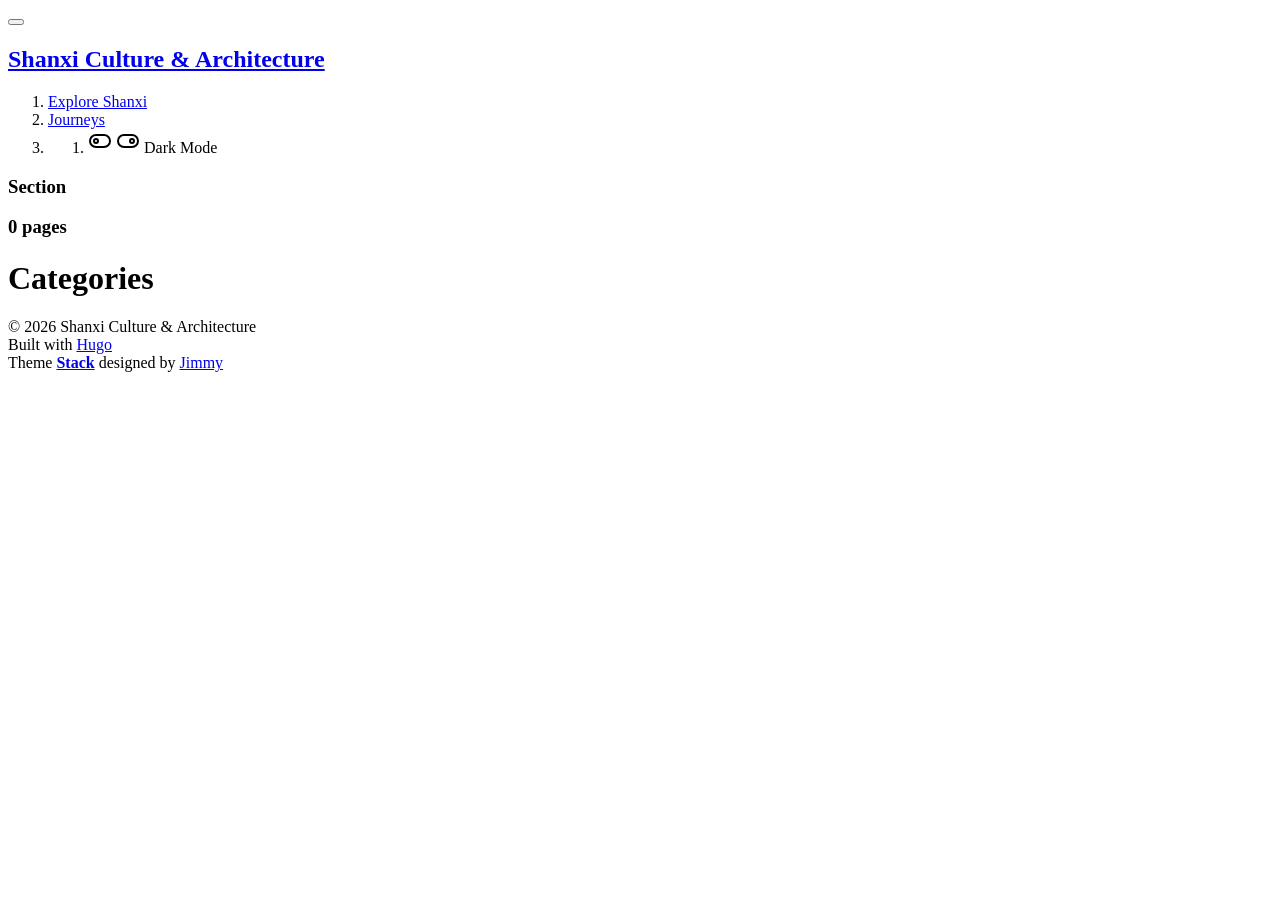
==== public/categories/index.html @ 32218f54 "Nuclear Reset: force upload all physical files" ====
<!DOCTYPE html>
<html lang="en-us" dir="ltr">
    <head><script src="/livereload.js?mindelay=10&amp;v=2&amp;port=1313&amp;path=livereload" data-no-instant defer></script><meta charset='utf-8'>
<meta name='viewport' content='width=device-width, initial-scale=1'><meta name='description' content="">
<title>Categories</title>


<link rel="canonical" href="http://localhost:1313/categories/">
<link rel="preconnect" href="https://fonts.googleapis.com">
<link rel="preconnect" href="https://fonts.gstatic.com" crossorigin>
<link rel="preload" as="style" href="https://fonts.googleapis.com/css2?family=Lato:wght@300;400;700&display=swap">
<link rel="stylesheet" href="https://fonts.googleapis.com/css2?family=Lato:wght@300;400;700&display=swap">


<link rel="stylesheet" href="/scss/style.min.e62e09c60ba428a627e03568fa3df938f6a8224f815b5846f00816c17d4a0be4.css"><meta property='og:title' content="Categories">
<meta property='og:description' content="">
<meta property='og:url' content='http://localhost:1313/categories/'>
<meta property='og:site_name' content='Shanxi Culture &amp; Architecture'>
<meta property='og:type' content='website'>
<meta name="twitter:title" content="Categories">
<meta name="twitter:description" content=""><link rel="alternate" type="application/rss&#43;xml" href="http://localhost:1313/categories/index.xml">
    </head>
    <body class="">
    <script>
        (function() {
            const colorSchemeKey = 'StackColorScheme';
            if(!localStorage.getItem(colorSchemeKey)){
                localStorage.setItem(colorSchemeKey, "auto");
            }
        })();
    </script><script>
    (function() {
        const colorSchemeKey = 'StackColorScheme';
        const colorSchemeItem = localStorage.getItem(colorSchemeKey);
        const supportDarkMode = window.matchMedia('(prefers-color-scheme: dark)').matches === true;

        if (colorSchemeItem == 'dark' || colorSchemeItem === 'auto' && supportDarkMode) {
            

            document.documentElement.dataset.scheme = 'dark';
        } else {
            document.documentElement.dataset.scheme = 'light';
        }
    })();
</script>
<div class="container main-container flex on-phone--column compact"><aside class="sidebar left-sidebar sticky ">
    <button class="hamburger hamburger--spin" type="button" id="toggle-menu" aria-label="Toggle Menu">
        <span class="hamburger-box">
            <span class="hamburger-inner"></span>
        </span>
    </button>

    <header>
        
        
        <div class="site-meta">
            <h1 class="site-name"><a href="/">Shanxi Culture &amp; Architecture</a></h1>
            <h2 class="site-description"></h2>
        </div>
    </header><ol class="menu" id="main-menu">
        
        
        
        <li >
            <a href='/explore/' >
                
                <span>Explore Shanxi</span>
            </a>
        </li>
        
        
        <li >
            <a href='/journeys/' >
                
                <span>Journeys</span>
            </a>
        </li>
        
        <li class="menu-bottom-section">
            <ol class="menu">

                
                    <li id="dark-mode-toggle">
                        <svg xmlns="http://www.w3.org/2000/svg" class="icon icon-tabler icon-tabler-toggle-left" width="24" height="24" viewBox="0 0 24 24" stroke-width="2" stroke="currentColor" fill="none" stroke-linecap="round" stroke-linejoin="round">
  <path stroke="none" d="M0 0h24v24H0z"/>
  <circle cx="8" cy="12" r="2" />
  <rect x="2" y="6" width="20" height="12" rx="6" />
</svg>



                        <svg xmlns="http://www.w3.org/2000/svg" class="icon icon-tabler icon-tabler-toggle-right" width="24" height="24" viewBox="0 0 24 24" stroke-width="2" stroke="currentColor" fill="none" stroke-linecap="round" stroke-linejoin="round">
  <path stroke="none" d="M0 0h24v24H0z"/>
  <circle cx="16" cy="12" r="2" />
  <rect x="2" y="6" width="20" height="12" rx="6" />
</svg>



                        <span>Dark Mode</span>
                    </li>
                
            </ol>
        </li>
    </ol>
</aside>

    

            <main class="main full-width">
    <header>
        <h3 class="section-title">
            
                Section
            
        </h3>

        <div class="section-card">
            <div class="section-details">
                <h3 class="section-count">0 pages</h3>
                <h1 class="section-term">Categories</h1>
                
            </div>
        </div>
    </header>
    
    
        <section class="article-list--compact">
            
        </section>
    <footer class="site-footer">
    <section class="copyright">
        &copy; 
        
        2026 Shanxi Culture &amp; Architecture
    </section>
    
    <section class="powerby">
        Built with <a href="https://gohugo.io/" target="_blank" rel="noopener">Hugo</a> <br />
        Theme <b><a href="https://github.com/CaiJimmy/hugo-theme-stack" target="_blank" rel="noopener" data-version="4.0.2">Stack</a></b> designed by <a href="https://jimmycai.com" target="_blank" rel="noopener">Jimmy</a>
    </section>
</footer>


            </main>
        </div>
        
<script type="text/javascript" src="/ts/main.da0fe7203aacf3c39476d0edb30e6624321ba8cffe3d234212d321926e3c6d0f.js" defer></script>


    </body>
</html>
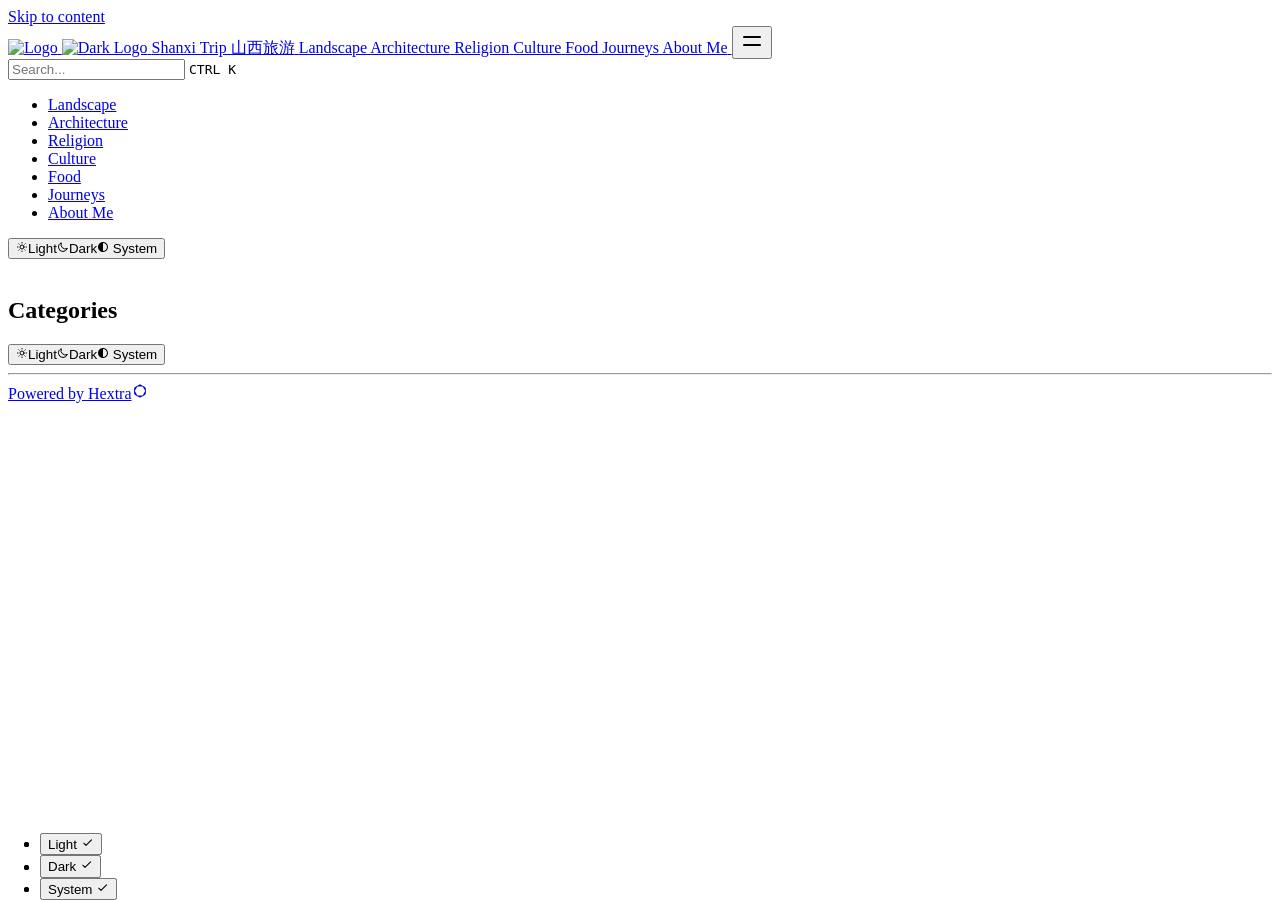
==== commit 43fcc66e: "Optimize hero title typography and UI hierarchy" ====
--- a/public/categories/index.html
+++ b/public/categories/index.html
@@ -1,152 +1,354 @@
 <!DOCTYPE html>
-<html lang="en-us" dir="ltr">
-    <head><script src="/livereload.js?mindelay=10&amp;v=2&amp;port=1313&amp;path=livereload" data-no-instant defer></script><meta charset='utf-8'>
-<meta name='viewport' content='width=device-width, initial-scale=1'><meta name='description' content="">
-<title>Categories</title>
-
-
-<link rel="canonical" href="http://localhost:1313/categories/">
-<link rel="preconnect" href="https://fonts.googleapis.com">
-<link rel="preconnect" href="https://fonts.gstatic.com" crossorigin>
-<link rel="preload" as="style" href="https://fonts.googleapis.com/css2?family=Lato:wght@300;400;700&display=swap">
-<link rel="stylesheet" href="https://fonts.googleapis.com/css2?family=Lato:wght@300;400;700&display=swap">
-
-
-<link rel="stylesheet" href="/scss/style.min.e62e09c60ba428a627e03568fa3df938f6a8224f815b5846f00816c17d4a0be4.css"><meta property='og:title' content="Categories">
-<meta property='og:description' content="">
-<meta property='og:url' content='http://localhost:1313/categories/'>
-<meta property='og:site_name' content='Shanxi Culture &amp; Architecture'>
-<meta property='og:type' content='website'>
-<meta name="twitter:title" content="Categories">
-<meta name="twitter:description" content=""><link rel="alternate" type="application/rss&#43;xml" href="http://localhost:1313/categories/index.xml">
-    </head>
-    <body class="">
-    <script>
-        (function() {
-            const colorSchemeKey = 'StackColorScheme';
-            if(!localStorage.getItem(colorSchemeKey)){
-                localStorage.setItem(colorSchemeKey, "auto");
-            }
-        })();
-    </script><script>
-    (function() {
-        const colorSchemeKey = 'StackColorScheme';
-        const colorSchemeItem = localStorage.getItem(colorSchemeKey);
-        const supportDarkMode = window.matchMedia('(prefers-color-scheme: dark)').matches === true;
-
-        if (colorSchemeItem == 'dark' || colorSchemeItem === 'auto' && supportDarkMode) {
-            
-
-            document.documentElement.dataset.scheme = 'dark';
-        } else {
-            document.documentElement.dataset.scheme = 'light';
-        }
-    })();
-</script>
-<div class="container main-container flex on-phone--column compact"><aside class="sidebar left-sidebar sticky ">
-    <button class="hamburger hamburger--spin" type="button" id="toggle-menu" aria-label="Toggle Menu">
-        <span class="hamburger-box">
-            <span class="hamburger-inner"></span>
-        </span>
-    </button>
-
-    <header>
-        
-        
-        <div class="site-meta">
-            <h1 class="site-name"><a href="/">Shanxi Culture &amp; Architecture</a></h1>
-            <h2 class="site-description"></h2>
+<html lang="en" dir="ltr"><head><script src="/livereload.js?mindelay=10&amp;v=2&amp;port=1313&amp;path=livereload" data-no-instant defer></script>
+  <meta charset="utf-8" />
+  <meta name="viewport" content="width=device-width, initial-scale=1.0" /><meta name="robots" content="noindex, nofollow" />
+  <link rel="icon shortcut" href="/favicon.ico" sizes="32x32" />
+<link rel="icon" href="/favicon.svg" type="image/svg+xml" id="favicon-svg" />
+<link rel="icon" href="/favicon-16x16.png" type="image/png" sizes="16x16" />
+<link rel="icon" href="/favicon-32x32.png" type="image/png" sizes="32x32" />
+<link rel="apple-touch-icon" href="/apple-touch-icon.png" sizes="180x180" />
+<link fetchpriority="low" href="/site.webmanifest" rel="manifest" />
+<title>Categories – Shanxi Trip 山西旅游</title>
+  <meta name="description" content="" /><link rel="canonical" href="http://localhost:1313/categories/" itemprop="url" />
+
+<meta property="og:title" content="Categories">
+<meta
+  property="og:description"
+  content="
+    
+      
+    
+  ">
+<meta
+  property="og:type"
+  content="
+    website
+  ">
+<meta property="og:url" content="http://localhost:1313/categories/">
+
+
+  <meta itemprop="name" content="Categories">
+  <meta name="twitter:card" content="summary">
+  <meta name="twitter:title" content="Categories">
+<link href="/css/compiled/main.css" rel="stylesheet" />
+    <link href="/css/variables.css" rel="stylesheet" />
+    <link href="/css/custom.css" rel="stylesheet" />
+
+  
+<script src="/js/main-head.js" integrity=""></script>
+
+  
+  
+  </head>
+<body>
+    <a href="#content" class="hx:sr-only hx:focus-visible:not-sr-only hx:focus-visible:fixed hx:focus-visible:z-50 hx:focus-visible:top-2 hx:focus-visible:left-2 hx:focus-visible:bg-primary-500 hx:focus-visible:text-white hx:focus-visible:px-4 hx:focus-visible:py-2 hx:focus-visible:rounded-md hx:focus-visible:text-sm hx:focus-visible:font-medium">Skip to content</a><div class="hextra-nav-container hx:sticky hx:top-0 hx:z-20 hx:w-full hx:bg-transparent hx:print:hidden">
+  <div
+    class="hextra-nav-container-blur hx:pointer-events-none hx:absolute hx:z-[-1] hx:h-full hx:w-full hx:bg-white hx:dark:bg-dark hx:shadow-[0_2px_4px_rgba(0,0,0,.02),0_1px_0_rgba(0,0,0,.06)] hx:contrast-more:shadow-[0_0_0_1px_#000] hx:dark:shadow-[0_-1px_0_rgba(255,255,255,.1)_inset] hx:contrast-more:dark:shadow-[0_0_0_1px_#fff]"
+  ></div>
+
+  <nav class="hextra-max-navbar-width hx:mx-auto hx:flex hx:items-center hx:justify-end hx:gap-2 hx:h-16 hx:px-6">
+    <a class="hx:flex hx:items-center hx:hover:opacity-75 hx:ltr:mr-auto hx:rtl:ml-auto" href="/">
+    <img class="hx:mr-2 hx:block hx:dark:hidden" src="/images/logo.svg" alt="Logo" height="20" width="20" />
+    <img class="hx:mr-2 hx:hidden hx:dark:block" src="/images/logo.svg" alt="Dark Logo" height="20" width="20" />
+    <span class="hx:mr-2 hx:font-extrabold hx:inline hx:select-none">Shanxi Trip 山西旅游</span>
+</a>
+<a
+  title=""
+  href="/landscape"
+  
+  class="hx:text-sm hx:contrast-more:text-gray-700 hx:contrast-more:dark:text-gray-100 hx:relative hx:-ml-2 hx:hidden hx:whitespace-nowrap hx:p-2 hx:md:inline-flex hx:items-center hx:gap-1 hx:text-gray-600 hx:hover:text-gray-800 hx:dark:text-gray-400 hx:dark:hover:text-gray-200"
+><span class="hx:text-center">Landscape</span>
+</a><a
+  title=""
+  href="/architecture"
+  
+  class="hx:text-sm hx:contrast-more:text-gray-700 hx:contrast-more:dark:text-gray-100 hx:relative hx:-ml-2 hx:hidden hx:whitespace-nowrap hx:p-2 hx:md:inline-flex hx:items-center hx:gap-1 hx:text-gray-600 hx:hover:text-gray-800 hx:dark:text-gray-400 hx:dark:hover:text-gray-200"
+><span class="hx:text-center">Architecture</span>
+</a><a
+  title=""
+  href="/religion"
+  
+  class="hx:text-sm hx:contrast-more:text-gray-700 hx:contrast-more:dark:text-gray-100 hx:relative hx:-ml-2 hx:hidden hx:whitespace-nowrap hx:p-2 hx:md:inline-flex hx:items-center hx:gap-1 hx:text-gray-600 hx:hover:text-gray-800 hx:dark:text-gray-400 hx:dark:hover:text-gray-200"
+><span class="hx:text-center">Religion</span>
+</a><a
+  title=""
+  href="/culture"
+  
+  class="hx:text-sm hx:contrast-more:text-gray-700 hx:contrast-more:dark:text-gray-100 hx:relative hx:-ml-2 hx:hidden hx:whitespace-nowrap hx:p-2 hx:md:inline-flex hx:items-center hx:gap-1 hx:text-gray-600 hx:hover:text-gray-800 hx:dark:text-gray-400 hx:dark:hover:text-gray-200"
+><span class="hx:text-center">Culture</span>
+</a><a
+  title=""
+  href="/food"
+  
+  class="hx:text-sm hx:contrast-more:text-gray-700 hx:contrast-more:dark:text-gray-100 hx:relative hx:-ml-2 hx:hidden hx:whitespace-nowrap hx:p-2 hx:md:inline-flex hx:items-center hx:gap-1 hx:text-gray-600 hx:hover:text-gray-800 hx:dark:text-gray-400 hx:dark:hover:text-gray-200"
+><span class="hx:text-center">Food</span>
+</a><a
+  title=""
+  href="/journeys"
+  
+  class="hx:text-sm hx:contrast-more:text-gray-700 hx:contrast-more:dark:text-gray-100 hx:relative hx:-ml-2 hx:hidden hx:whitespace-nowrap hx:p-2 hx:md:inline-flex hx:items-center hx:gap-1 hx:text-gray-600 hx:hover:text-gray-800 hx:dark:text-gray-400 hx:dark:hover:text-gray-200"
+><span class="hx:text-center">Journeys</span>
+</a><a
+  title=""
+  href="/about"
+  
+  class="hx:text-sm hx:contrast-more:text-gray-700 hx:contrast-more:dark:text-gray-100 hx:relative hx:-ml-2 hx:hidden hx:whitespace-nowrap hx:p-2 hx:md:inline-flex hx:items-center hx:gap-1 hx:text-gray-600 hx:hover:text-gray-800 hx:dark:text-gray-400 hx:dark:hover:text-gray-200"
+><span class="hx:text-center">About Me</span>
+</a><button type="button" aria-label="Menu" aria-expanded="false" class="hextra-hamburger-menu hx:cursor-pointer hx:-mr-2 hx:rounded-sm hx:p-2 hx:active:bg-gray-400/20 hx:md:hidden hx:hextra-focus-visible-inset"><svg height=24 fill="none" viewBox="0 0 24 24" stroke="currentColor"><g><path stroke-linecap="round" stroke-linejoin="round" stroke-width="2" d="M4 8H20"></path></g><g><path stroke-linecap="round" stroke-linejoin="round" stroke-width="2" d="M4 16H20"></path></g></svg></button>
+  </nav>
+</div>
+
+  <div class='hx:mx-auto hx:flex hextra-max-page-width'>
+    <aside class="hextra-sidebar-container hx:flex hx:flex-col hx:print:hidden hx:md:top-16 hx:md:shrink-0 hx:md:w-64 hx:md:self-start hx:max-md:[transform:translate3d(0,-100%,0)] hx:md:hidden hx:xl:block">
+    <div class="hx:px-4 hx:pt-4 hx:md:hidden">
+      <div class="hextra-search-wrapper hx:relative hx:md:w-64">
+  <div class="hx:relative hx:flex hx:items-center hx:text-gray-900 hx:contrast-more:text-gray-800 hx:dark:text-gray-300 hx:contrast-more:dark:text-gray-300">
+    <input
+      placeholder="Search..."
+      aria-label="Search..."
+      class="hextra-search-input hx:hextra-focus-visible hx:block hx:w-full hx:appearance-none hx:rounded-lg hx:px-3 hx:py-2 hx:transition-colors hx:text-base hx:leading-tight hx:md:text-sm hx:bg-black/[.05] hx:dark:bg-gray-50/10 hx:focus-visible:bg-white hx:dark:focus-visible:bg-dark hx:placeholder:text-gray-500 hx:dark:placeholder:text-gray-400 hx:contrast-more:border hx:contrast-more:border-current"
+      type="search"
+      autocomplete="off"
+      value=""
+      spellcheck="false"
+    />
+    <kbd
+      class="hx:absolute hx:my-1.5 hx:select-none hx:ltr:right-1.5 hx:rtl:left-1.5 hx:h-5 hx:rounded-sm hx:bg-white hx:px-1.5 hx:font-mono hx:text-[10px] hx:font-medium hx:text-gray-500 hx:border hx:border-gray-200 hx:dark:border-gray-100/20 hx:dark:bg-dark/50 hx:contrast-more:border-current hx:contrast-more:text-current hx:contrast-more:dark:border-current hx:items-center hx:gap-1 hx:transition-opacity hx:pointer-events-none hx:hidden hx:sm:flex"
+    >
+      CTRL K
+    </kbd>
+  </div>
+
+  <div>
+    <ul
+      class="hextra-search-results hextra-scrollbar hx:hidden hx:border hx:border-gray-200 hx:bg-white hx:text-gray-100 hx:dark:border-neutral-800 hx:dark:bg-neutral-900 hx:absolute hx:top-full hx:z-20 hx:mt-2 hx:overflow-auto hx:overscroll-contain hx:rounded-xl hx:py-2.5 hx:shadow-xl hx:max-h-[min(calc(50vh-11rem-env(safe-area-inset-bottom)),400px)] hx:md:max-h-[min(calc(100vh-5rem-env(safe-area-inset-bottom)),400px)] hx:inset-x-0 hx:ltr:md:left-auto hx:rtl:md:right-auto hx:contrast-more:border hx:contrast-more:border-gray-900 hx:contrast-more:dark:border-gray-50 hx:w-screen hx:min-h-[100px] hx:max-w-[min(calc(100vw-2rem),calc(100%+20rem))]"
+      aria-label="Search results"
+      style="transition: max-height 0.2s ease 0s;"
+    ></ul>
+    <div class="hextra-search-status hx:sr-only" aria-live="polite" role="status"></div>
+  </div>
+</div>
+
+    </div><div class="hextra-scrollbar hx:overflow-y-auto hx:overflow-x-hidden hx:p-4 hx:grow hx:md:h-[calc(100vh-var(--navbar-height)-var(--menu-height))]">
+    <ul class="hx:flex hx:flex-col hx:gap-1 hx:md:hidden">
+      
+      <li><div class="hextra-sidebar-item hx:group hx:relative hx:flex hx:items-center" data-active="false">
+    <a
+      class="hx:flex hx:items-center hx:justify-between hx:gap-2 hx:grow hx:cursor-pointer hx:rounded-sm hx:px-2 hx:py-1.5 hx:text-sm hx:transition-colors [-webkit-tap-highlight-color:transparent] [-webkit-touch-callout:none] hx:hextra-focus-visible-inset hx:text-gray-500 hx:hover:bg-gray-100 hx:hover:text-gray-900 hx:contrast-more:border hx:contrast-more:border-transparent hx:contrast-more:text-gray-900 hx:contrast-more:hover:border-gray-900 hx:dark:text-neutral-400 hx:dark:hover:bg-primary-100/5 hx:dark:hover:text-gray-50 hx:contrast-more:dark:text-gray-50 hx:contrast-more:dark:hover:border-gray-50"
+      href="/landscape"
+      
+    >
+      <span class="hx:min-w-0 [word-break:break-word]">Landscape</span>
+    </a>
+  </div></li><li><div class="hextra-sidebar-item hx:group hx:relative hx:flex hx:items-center" data-active="false">
+    <a
+      class="hx:flex hx:items-center hx:justify-between hx:gap-2 hx:grow hx:cursor-pointer hx:rounded-sm hx:px-2 hx:py-1.5 hx:text-sm hx:transition-colors [-webkit-tap-highlight-color:transparent] [-webkit-touch-callout:none] hx:hextra-focus-visible-inset hx:text-gray-500 hx:hover:bg-gray-100 hx:hover:text-gray-900 hx:contrast-more:border hx:contrast-more:border-transparent hx:contrast-more:text-gray-900 hx:contrast-more:hover:border-gray-900 hx:dark:text-neutral-400 hx:dark:hover:bg-primary-100/5 hx:dark:hover:text-gray-50 hx:contrast-more:dark:text-gray-50 hx:contrast-more:dark:hover:border-gray-50"
+      href="/architecture"
+      
+    >
+      <span class="hx:min-w-0 [word-break:break-word]">Architecture</span>
+    </a>
+  </div></li><li><div class="hextra-sidebar-item hx:group hx:relative hx:flex hx:items-center" data-active="false">
+    <a
+      class="hx:flex hx:items-center hx:justify-between hx:gap-2 hx:grow hx:cursor-pointer hx:rounded-sm hx:px-2 hx:py-1.5 hx:text-sm hx:transition-colors [-webkit-tap-highlight-color:transparent] [-webkit-touch-callout:none] hx:hextra-focus-visible-inset hx:text-gray-500 hx:hover:bg-gray-100 hx:hover:text-gray-900 hx:contrast-more:border hx:contrast-more:border-transparent hx:contrast-more:text-gray-900 hx:contrast-more:hover:border-gray-900 hx:dark:text-neutral-400 hx:dark:hover:bg-primary-100/5 hx:dark:hover:text-gray-50 hx:contrast-more:dark:text-gray-50 hx:contrast-more:dark:hover:border-gray-50"
+      href="/religion"
+      
+    >
+      <span class="hx:min-w-0 [word-break:break-word]">Religion</span>
+    </a>
+  </div></li><li><div class="hextra-sidebar-item hx:group hx:relative hx:flex hx:items-center" data-active="false">
+    <a
+      class="hx:flex hx:items-center hx:justify-between hx:gap-2 hx:grow hx:cursor-pointer hx:rounded-sm hx:px-2 hx:py-1.5 hx:text-sm hx:transition-colors [-webkit-tap-highlight-color:transparent] [-webkit-touch-callout:none] hx:hextra-focus-visible-inset hx:text-gray-500 hx:hover:bg-gray-100 hx:hover:text-gray-900 hx:contrast-more:border hx:contrast-more:border-transparent hx:contrast-more:text-gray-900 hx:contrast-more:hover:border-gray-900 hx:dark:text-neutral-400 hx:dark:hover:bg-primary-100/5 hx:dark:hover:text-gray-50 hx:contrast-more:dark:text-gray-50 hx:contrast-more:dark:hover:border-gray-50"
+      href="/culture"
+      
+    >
+      <span class="hx:min-w-0 [word-break:break-word]">Culture</span>
+    </a>
+  </div></li><li><div class="hextra-sidebar-item hx:group hx:relative hx:flex hx:items-center" data-active="false">
+    <a
+      class="hx:flex hx:items-center hx:justify-between hx:gap-2 hx:grow hx:cursor-pointer hx:rounded-sm hx:px-2 hx:py-1.5 hx:text-sm hx:transition-colors [-webkit-tap-highlight-color:transparent] [-webkit-touch-callout:none] hx:hextra-focus-visible-inset hx:text-gray-500 hx:hover:bg-gray-100 hx:hover:text-gray-900 hx:contrast-more:border hx:contrast-more:border-transparent hx:contrast-more:text-gray-900 hx:contrast-more:hover:border-gray-900 hx:dark:text-neutral-400 hx:dark:hover:bg-primary-100/5 hx:dark:hover:text-gray-50 hx:contrast-more:dark:text-gray-50 hx:contrast-more:dark:hover:border-gray-50"
+      href="/food"
+      
+    >
+      <span class="hx:min-w-0 [word-break:break-word]">Food</span>
+    </a>
+  </div></li><li><div class="hextra-sidebar-item hx:group hx:relative hx:flex hx:items-center" data-active="false">
+    <a
+      class="hx:flex hx:items-center hx:justify-between hx:gap-2 hx:grow hx:cursor-pointer hx:rounded-sm hx:px-2 hx:py-1.5 hx:text-sm hx:transition-colors [-webkit-tap-highlight-color:transparent] [-webkit-touch-callout:none] hx:hextra-focus-visible-inset hx:text-gray-500 hx:hover:bg-gray-100 hx:hover:text-gray-900 hx:contrast-more:border hx:contrast-more:border-transparent hx:contrast-more:text-gray-900 hx:contrast-more:hover:border-gray-900 hx:dark:text-neutral-400 hx:dark:hover:bg-primary-100/5 hx:dark:hover:text-gray-50 hx:contrast-more:dark:text-gray-50 hx:contrast-more:dark:hover:border-gray-50"
+      href="/journeys"
+      
+    >
+      <span class="hx:min-w-0 [word-break:break-word]">Journeys</span>
+    </a>
+  </div></li><li><div class="hextra-sidebar-item hx:group hx:relative hx:flex hx:items-center" data-active="false">
+    <a
+      class="hx:flex hx:items-center hx:justify-between hx:gap-2 hx:grow hx:cursor-pointer hx:rounded-sm hx:px-2 hx:py-1.5 hx:text-sm hx:transition-colors [-webkit-tap-highlight-color:transparent] [-webkit-touch-callout:none] hx:hextra-focus-visible-inset hx:text-gray-500 hx:hover:bg-gray-100 hx:hover:text-gray-900 hx:contrast-more:border hx:contrast-more:border-transparent hx:contrast-more:text-gray-900 hx:contrast-more:hover:border-gray-900 hx:dark:text-neutral-400 hx:dark:hover:bg-primary-100/5 hx:dark:hover:text-gray-50 hx:contrast-more:dark:text-gray-50 hx:contrast-more:dark:hover:border-gray-50"
+      href="/about"
+      
+    >
+      <span class="hx:min-w-0 [word-break:break-word]">About Me</span>
+    </a>
+  </div></li>
+    </ul>
+
+    <div class="hx:max-xl:hidden hx:h-0 hx:w-64 hx:shrink-0"></div></div>
+  
+  
+    <div class="hx:md:hidden  hx:sticky hx:bottom-0 hx:max-h-(--menu-height) hx:bg-white hx:dark:bg-dark hx:mx-4 hx:py-4 hx:shadow-[0_-12px_16px_#fff] hx:flex hx:items-center hx:gap-2 hx:border-gray-200 hx:dark:border-neutral-800 hx:dark:shadow-[0_-12px_16px_#111] hx:contrast-more:border-neutral-400 hx:contrast-more:shadow-none hx:contrast-more:dark:shadow-none hx:border-t" data-toggle-animation="show"><div class="hx:flex hx:grow hx:flex-col"><div class="hx:flex hx:justify-items-start hx:group" data-theme="light">
+  <button
+    title="Change theme"
+    data-state="closed"
+    data-location="bottom"
+    class="hextra-theme-toggle hx:cursor-pointer hx:rounded-md hx:text-left hx:font-medium hx:h-7 hx:px-2 hx:text-xs hx:hover:bg-gray-100 hx:hover:text-gray-900 hx:dark:hover:bg-primary-100/5 hx:dark:hover:text-gray-50 hx:font-medium hx:text-gray-600 hx:transition-colors hx:dark:text-gray-400 hx:grow"
+    type="button"
+    aria-label="Change theme"
+    aria-expanded="false"
+    aria-haspopup="menu"
+  >
+    <div class="hx:flex hx:items-center hx:gap-2 hx:capitalize"><svg height=12 class="hx:group-data-[theme=dark]:hidden hx:group-data-[theme=system]:hidden" xmlns="http://www.w3.org/2000/svg" fill="none" viewBox="0 0 24 24" stroke-width="2" stroke="currentColor" aria-hidden="true"><path stroke-linecap="round" stroke-linejoin="round" d="M12 3v1m0 16v1m9-9h-1M4 12H3m15.364 6.364l-.707-.707M6.343 6.343l-.707-.707m12.728 0l-.707.707M6.343 17.657l-.707.707M16 12a4 4 0 11-8 0 4 4 0 018 0z"/></svg><span class="hx:group-data-[theme=dark]:hidden hx:group-data-[theme=system]:hidden">Light</span><svg height=12 class="hx:group-data-[theme=light]:hidden hx:group-data-[theme=system]:hidden" xmlns="http://www.w3.org/2000/svg" fill="none" viewBox="0 0 24 24" stroke-width="2" stroke="currentColor" aria-hidden="true"><path stroke-linecap="round" stroke-linejoin="round" d="M20.354 15.354A9 9 0 018.646 3.646 9.003 9.003 0 0012 21a9.003 9.003 0 008.354-5.646z"/></svg><span class="hx:group-data-[theme=light]:hidden hx:group-data-[theme=system]:hidden">Dark</span><svg height=12 class="hx:group-data-[theme=dark]:hidden hx:group-data-[theme=light]:hidden" xmlns="http://www.w3.org/2000/svg" viewBox="0 0 24 24"  fill="currentColor">
+  <path d="M 11.996094,2 C 6.4986225,2.0192368 2.03125,6.5024993 2.03125,12 c 0,5.497501 4.4673725,9.980763 9.964844,10 H 12 12.0039 c 5.497471,-0.01924 9.964844,-4.502499 9.964844,-10 0,-5.4975007 -4.467373,-9.9807632 -9.964844,-10 H 12 Z M 12,4 c 4.417218,0.017598 7.96875,3.5822356 7.96875,8 0,4.417764 -3.551532,7.982402 -7.96875,8 z" />
+</svg>
+<span class="hx:group-data-[theme=dark]:hidden hx:group-data-[theme=light]:hidden">System</span></div>
+  </button>
+  <ul
+    class="hextra-theme-toggle-options hx:hidden hx:z-20 hx:max-h-64 hx:overflow-auto hx:rounded-lg hx:border hx:border-gray-200 hx:bg-white hx:p-1 hx:text-sm hx:shadow-lg hx:dark:border-neutral-700 hx:dark:bg-neutral-900"
+    style="position: fixed; inset: auto auto 0px 0px; margin: 0px; min-width: 100px;"
+    data-theme="light"
+    role="menu"
+  >
+    <li role="none" class="hx:flex hx:flex-col">
+      <button
+        type="button"
+        role="menuitemradio"
+        aria-checked="true"
+        tabindex="-1"
+        data-item="light"
+        class="hx:text-gray-700 hx:dark:text-gray-300 hx:hover:bg-gray-100 hx:hover:text-gray-900 hx:dark:hover:bg-neutral-800 hx:dark:hover:text-gray-100 hx:relative hx:cursor-pointer hx:whitespace-nowrap hx:rounded-sm hx:py-1.5 hx:transition-colors hx:ltr:pl-3 hx:ltr:pr-9 hx:rtl:pr-3 hx:rtl:pl-9 hx:text-left hx:w-full hx:bg-transparent hx:border-0"
+      >
+        Light
+         <span class="hx:absolute hx:inset-y-0 hx:flex hx:items-center hx:ltr:right-3 hx:rtl:left-3 hx:group-data-[theme=dark]:hidden hx:group-data-[theme=system]:hidden"><svg height=1em width=1em xmlns="http://www.w3.org/2000/svg" fill="none" viewBox="0 0 24 24" stroke-width="2" stroke="currentColor" aria-hidden="true"><path stroke-linecap="round" stroke-linejoin="round" d="M5 13l4 4L19 7"/></svg></span>
+      </button>
+    </li>
+    <li role="none" class="hx:flex hx:flex-col">
+      <button
+        type="button"
+        role="menuitemradio"
+        aria-checked="false"
+        tabindex="-1"
+        data-item="dark"
+        class="hx:text-gray-700 hx:dark:text-gray-300 hx:hover:bg-gray-100 hx:hover:text-gray-900 hx:dark:hover:bg-neutral-800 hx:dark:hover:text-gray-100 hx:relative hx:cursor-pointer hx:whitespace-nowrap hx:rounded-sm hx:py-1.5 hx:transition-colors hx:ltr:pl-3 hx:ltr:pr-9 hx:rtl:pr-3 hx:rtl:pl-9 hx:text-left hx:w-full hx:bg-transparent hx:border-0"
+      >
+        Dark
+         <span class="hx:absolute hx:inset-y-0 hx:flex hx:items-center hx:ltr:right-3 hx:rtl:left-3 hx:group-data-[theme=light]:hidden hx:group-data-[theme=system]:hidden"><svg height=1em width=1em xmlns="http://www.w3.org/2000/svg" fill="none" viewBox="0 0 24 24" stroke-width="2" stroke="currentColor" aria-hidden="true"><path stroke-linecap="round" stroke-linejoin="round" d="M5 13l4 4L19 7"/></svg></span>
+      </button>
+    </li>
+    <li role="none" class="hx:flex hx:flex-col">
+      <button
+        type="button"
+        role="menuitemradio"
+        aria-checked="false"
+        tabindex="-1"
+        data-item="system"
+        class="hx:text-gray-700 hx:dark:text-gray-300 hx:hover:bg-gray-100 hx:hover:text-gray-900 hx:dark:hover:bg-neutral-800 hx:dark:hover:text-gray-100 hx:relative hx:cursor-pointer hx:whitespace-nowrap hx:rounded-sm hx:py-1.5 hx:transition-colors hx:ltr:pl-3 hx:ltr:pr-9 hx:rtl:pr-3 hx:rtl:pl-9 hx:text-left hx:w-full hx:bg-transparent hx:border-0"
+      >
+        System
+         <span class="hx:absolute hx:inset-y-0 hx:flex hx:items-center hx:ltr:right-3 hx:rtl:left-3 hx:group-data-[theme=dark]:hidden hx:group-data-[theme=light]:hidden"><svg height=1em width=1em xmlns="http://www.w3.org/2000/svg" fill="none" viewBox="0 0 24 24" stroke-width="2" stroke="currentColor" aria-hidden="true"><path stroke-linecap="round" stroke-linejoin="round" d="M5 13l4 4L19 7"/></svg></span>
+      </button>
+    </li>
+  </ul>
+</div>
+</div></div></aside>
+    
+<nav class="hextra-toc hx:order-last hx:hidden hx:w-64 hx:shrink-0 hx:xl:block hx:print:hidden hx:px-4" aria-label="Table of contents"></nav>
+
+
+    <article class="hx:w-full hx:break-words hx:flex hx:min-h-[calc(100vh-var(--navbar-height))] hx:min-w-0 hx:justify-center hx:pb-8 hx:pr-[calc(env(safe-area-inset-right)-1.5rem)]">
+      <main id="content" class="hx:w-full hx:min-w-0 hextra-max-content-width hx:px-6 hx:pt-4 hx:md:px-12">
+        <br class="hx:mt-1.5 hx:text-sm" />
+        <h1 class="hx:text-center hx:mt-2 hx:text-4xl hx:font-bold hx:tracking-tight hx:text-slate-900 hx:dark:text-slate-100">Categories</h1>
+        <div class="hx:mb-16"></div>
+        <div class="content">
+          
         </div>
-    </header><ol class="menu" id="main-menu">
-        
-        
-        
-        <li >
-            <a href='/explore/' >
-                
-                <span>Explore Shanxi</span>
-            </a>
-        </li>
-        
-        
-        <li >
-            <a href='/journeys/' >
-                
-                <span>Journeys</span>
-            </a>
-        </li>
-        
-        <li class="menu-bottom-section">
-            <ol class="menu">
-
-                
-                    <li id="dark-mode-toggle">
-                        <svg xmlns="http://www.w3.org/2000/svg" class="icon icon-tabler icon-tabler-toggle-left" width="24" height="24" viewBox="0 0 24 24" stroke-width="2" stroke="currentColor" fill="none" stroke-linecap="round" stroke-linejoin="round">
-  <path stroke="none" d="M0 0h24v24H0z"/>
-  <circle cx="8" cy="12" r="2" />
-  <rect x="2" y="6" width="20" height="12" rx="6" />
+        <div class="hx:grid hx:grid-cols-1 hx:md:grid-cols-2 hx:lg:grid-cols-3 hx:xl:grid-cols-4 hx:gap-4">
+          
+        </div>
+      </main>
+    </article>
+  </div>
+
+      <footer class="hextra-footer hx:bg-gray-100 hx:pb-[env(safe-area-inset-bottom)] hx:dark:bg-neutral-900 hx:print:bg-transparent"><div class="hx:mx-auto hx:flex hx:gap-2 hx:py-2 hx:px-4 hextra-max-footer-width"><div class="hx:flex hx:justify-items-start hx:group" data-theme="light">
+  <button
+    title="Change theme"
+    data-state="closed"
+    data-location="bottom"
+    class="hextra-theme-toggle hx:cursor-pointer hx:rounded-md hx:text-left hx:font-medium hx:h-7 hx:px-2 hx:text-xs hx:hover:bg-gray-100 hx:hover:text-gray-900 hx:dark:hover:bg-primary-100/5 hx:dark:hover:text-gray-50 hx:font-medium hx:text-gray-600 hx:transition-colors hx:dark:text-gray-400 hx:grow"
+    type="button"
+    aria-label="Change theme"
+    aria-expanded="false"
+    aria-haspopup="menu"
+  >
+    <div class="hx:flex hx:items-center hx:gap-2 hx:capitalize"><svg height=12 class="hx:group-data-[theme=dark]:hidden hx:group-data-[theme=system]:hidden" xmlns="http://www.w3.org/2000/svg" fill="none" viewBox="0 0 24 24" stroke-width="2" stroke="currentColor" aria-hidden="true"><path stroke-linecap="round" stroke-linejoin="round" d="M12 3v1m0 16v1m9-9h-1M4 12H3m15.364 6.364l-.707-.707M6.343 6.343l-.707-.707m12.728 0l-.707.707M6.343 17.657l-.707.707M16 12a4 4 0 11-8 0 4 4 0 018 0z"/></svg><span class="hx:group-data-[theme=dark]:hidden hx:group-data-[theme=system]:hidden">Light</span><svg height=12 class="hx:group-data-[theme=light]:hidden hx:group-data-[theme=system]:hidden" xmlns="http://www.w3.org/2000/svg" fill="none" viewBox="0 0 24 24" stroke-width="2" stroke="currentColor" aria-hidden="true"><path stroke-linecap="round" stroke-linejoin="round" d="M20.354 15.354A9 9 0 018.646 3.646 9.003 9.003 0 0012 21a9.003 9.003 0 008.354-5.646z"/></svg><span class="hx:group-data-[theme=light]:hidden hx:group-data-[theme=system]:hidden">Dark</span><svg height=12 class="hx:group-data-[theme=dark]:hidden hx:group-data-[theme=light]:hidden" xmlns="http://www.w3.org/2000/svg" viewBox="0 0 24 24"  fill="currentColor">
+  <path d="M 11.996094,2 C 6.4986225,2.0192368 2.03125,6.5024993 2.03125,12 c 0,5.497501 4.4673725,9.980763 9.964844,10 H 12 12.0039 c 5.497471,-0.01924 9.964844,-4.502499 9.964844,-10 0,-5.4975007 -4.467373,-9.9807632 -9.964844,-10 H 12 Z M 12,4 c 4.417218,0.017598 7.96875,3.5822356 7.96875,8 0,4.417764 -3.551532,7.982402 -7.96875,8 z" />
 </svg>
-
-
-
-                        <svg xmlns="http://www.w3.org/2000/svg" class="icon icon-tabler icon-tabler-toggle-right" width="24" height="24" viewBox="0 0 24 24" stroke-width="2" stroke="currentColor" fill="none" stroke-linecap="round" stroke-linejoin="round">
-  <path stroke="none" d="M0 0h24v24H0z"/>
-  <circle cx="16" cy="12" r="2" />
-  <rect x="2" y="6" width="20" height="12" rx="6" />
-</svg>
-
-
-
-                        <span>Dark Mode</span>
-                    </li>
-                
-            </ol>
-        </li>
-    </ol>
-</aside>
-
+<span class="hx:group-data-[theme=dark]:hidden hx:group-data-[theme=light]:hidden">System</span></div>
+  </button>
+  <ul
+    class="hextra-theme-toggle-options hx:hidden hx:z-20 hx:max-h-64 hx:overflow-auto hx:rounded-lg hx:border hx:border-gray-200 hx:bg-white hx:p-1 hx:text-sm hx:shadow-lg hx:dark:border-neutral-700 hx:dark:bg-neutral-900"
+    style="position: fixed; inset: auto auto 0px 0px; margin: 0px; min-width: 100px;"
+    data-theme="light"
+    role="menu"
+  >
+    <li role="none" class="hx:flex hx:flex-col">
+      <button
+        type="button"
+        role="menuitemradio"
+        aria-checked="true"
+        tabindex="-1"
+        data-item="light"
+        class="hx:text-gray-700 hx:dark:text-gray-300 hx:hover:bg-gray-100 hx:hover:text-gray-900 hx:dark:hover:bg-neutral-800 hx:dark:hover:text-gray-100 hx:relative hx:cursor-pointer hx:whitespace-nowrap hx:rounded-sm hx:py-1.5 hx:transition-colors hx:ltr:pl-3 hx:ltr:pr-9 hx:rtl:pr-3 hx:rtl:pl-9 hx:text-left hx:w-full hx:bg-transparent hx:border-0"
+      >
+        Light
+         <span class="hx:absolute hx:inset-y-0 hx:flex hx:items-center hx:ltr:right-3 hx:rtl:left-3 hx:group-data-[theme=dark]:hidden hx:group-data-[theme=system]:hidden"><svg height=1em width=1em xmlns="http://www.w3.org/2000/svg" fill="none" viewBox="0 0 24 24" stroke-width="2" stroke="currentColor" aria-hidden="true"><path stroke-linecap="round" stroke-linejoin="round" d="M5 13l4 4L19 7"/></svg></span>
+      </button>
+    </li>
+    <li role="none" class="hx:flex hx:flex-col">
+      <button
+        type="button"
+        role="menuitemradio"
+        aria-checked="false"
+        tabindex="-1"
+        data-item="dark"
+        class="hx:text-gray-700 hx:dark:text-gray-300 hx:hover:bg-gray-100 hx:hover:text-gray-900 hx:dark:hover:bg-neutral-800 hx:dark:hover:text-gray-100 hx:relative hx:cursor-pointer hx:whitespace-nowrap hx:rounded-sm hx:py-1.5 hx:transition-colors hx:ltr:pl-3 hx:ltr:pr-9 hx:rtl:pr-3 hx:rtl:pl-9 hx:text-left hx:w-full hx:bg-transparent hx:border-0"
+      >
+        Dark
+         <span class="hx:absolute hx:inset-y-0 hx:flex hx:items-center hx:ltr:right-3 hx:rtl:left-3 hx:group-data-[theme=light]:hidden hx:group-data-[theme=system]:hidden"><svg height=1em width=1em xmlns="http://www.w3.org/2000/svg" fill="none" viewBox="0 0 24 24" stroke-width="2" stroke="currentColor" aria-hidden="true"><path stroke-linecap="round" stroke-linejoin="round" d="M5 13l4 4L19 7"/></svg></span>
+      </button>
+    </li>
+    <li role="none" class="hx:flex hx:flex-col">
+      <button
+        type="button"
+        role="menuitemradio"
+        aria-checked="false"
+        tabindex="-1"
+        data-item="system"
+        class="hx:text-gray-700 hx:dark:text-gray-300 hx:hover:bg-gray-100 hx:hover:text-gray-900 hx:dark:hover:bg-neutral-800 hx:dark:hover:text-gray-100 hx:relative hx:cursor-pointer hx:whitespace-nowrap hx:rounded-sm hx:py-1.5 hx:transition-colors hx:ltr:pl-3 hx:ltr:pr-9 hx:rtl:pr-3 hx:rtl:pl-9 hx:text-left hx:w-full hx:bg-transparent hx:border-0"
+      >
+        System
+         <span class="hx:absolute hx:inset-y-0 hx:flex hx:items-center hx:ltr:right-3 hx:rtl:left-3 hx:group-data-[theme=dark]:hidden hx:group-data-[theme=light]:hidden"><svg height=1em width=1em xmlns="http://www.w3.org/2000/svg" fill="none" viewBox="0 0 24 24" stroke-width="2" stroke="currentColor" aria-hidden="true"><path stroke-linecap="round" stroke-linejoin="round" d="M5 13l4 4L19 7"/></svg></span>
+      </button>
+    </li>
+  </ul>
+</div>
+</div><hr class="hx:border-gray-200 hx:dark:border-neutral-800" /><div class="hextra-custom-footer hextra-max-footer-width hx:mx-auto hx:pl-[max(env(safe-area-inset-left),1.5rem)] hx:pr-[max(env(safe-area-inset-right),1.5rem)] hx:text-gray-600 hx:dark:text-gray-400"></div><div
+      class="hextra-max-footer-width hx:mx-auto hx:flex hx:justify-center hx:py-12 hx:pl-[max(env(safe-area-inset-left),1.5rem)] hx:pr-[max(env(safe-area-inset-right),1.5rem)] hx:text-gray-600 hx:dark:text-gray-400 hx:md:justify-start"
+    >
+      <div class="hx:flex hx:w-full hx:flex-col hx:items-center hx:sm:items-start"><div class="hx:font-semibold"><a class="hx:flex hx:text-sm hx:items-center hx:gap-1 hx:text-current" target="_blank" rel="noopener noreferrer" title="Hextra GitHub Homepage" href="https://github.com/imfing/hextra">
+    <span>Powered by Hextra<svg height=1em class="hx:inline-block hx:ltr:ml-1 hx:rtl:mr-1 hx:align-[-2.5px]" viewBox="0 0 180 180" xmlns="http://www.w3.org/2000/svg" fill="currentColor"><path fill-rule="evenodd" clip-rule="evenodd" d="m 105.50024,22.224647 c -9.59169,-5.537563 -21.40871,-5.537563 -31.000093,0 L 39.054693,42.689119 C 29.463353,48.226675 23.55484,58.460531 23.55484,69.535642 v 40.928918 c 0,11.07542 5.908513,21.3092 15.499853,26.84652 l 35.445453,20.46446 c 9.591313,5.53732 21.408404,5.53732 31.000094,0 l 35.44507,-20.46446 c 9.59131,-5.53732 15.49985,-15.7711 15.49985,-26.84652 V 69.535642 c 0,-11.075111 -5.90854,-21.308967 -15.49985,-26.846523 z M 34.112797,85.737639 c -1.384445,2.397827 -1.384445,5.352099 0,7.749927 l 24.781554,42.922974 c 1.38437,2.39783 3.942853,3.87496 6.711592,3.87496 h 49.563107 c 2.76905,0 5.3273,-1.47713 6.71144,-3.87496 l 24.78194,-42.922974 c 1.38414,-2.397828 1.38414,-5.3521 0,-7.749927 L 121.88049,42.814746 c -1.38414,-2.397828 -3.94239,-3.874964 -6.71144,-3.874964 H 65.605944 c -2.768739,0 -5.327223,1.477059 -6.711592,3.874964 z" style="stroke-width:0.774993" /></svg></span>
+  </a></div></div>
+    </div></footer>
     
-
-            <main class="main full-width">
-    <header>
-        <h3 class="section-title">
-            
-                Section
-            
-        </h3>
-
-        <div class="section-card">
-            <div class="section-details">
-                <h3 class="section-count">0 pages</h3>
-                <h1 class="section-term">Categories</h1>
-                
-            </div>
-        </div>
-    </header>
-    
-    
-        <section class="article-list--compact">
-            
-        </section>
-    <footer class="site-footer">
-    <section class="copyright">
-        &copy; 
-        
-        2026 Shanxi Culture &amp; Architecture
-    </section>
-    
-    <section class="powerby">
-        Built with <a href="https://gohugo.io/" target="_blank" rel="noopener">Hugo</a> <br />
-        Theme <b><a href="https://github.com/CaiJimmy/hugo-theme-stack" target="_blank" rel="noopener" data-version="4.0.2">Stack</a></b> designed by <a href="https://jimmycai.com" target="_blank" rel="noopener">Jimmy</a>
-    </section>
-</footer>
-
-
-            </main>
-        </div>
-        
-<script type="text/javascript" src="/ts/main.da0fe7203aacf3c39476d0edb30e6624321ba8cffe3d234212d321926e3c6d0f.js" defer></script>
-
-
-    </body>
+    <script defer src="/js/main.js" integrity=""></script>
+<script defer src="/js/flexsearch.9f5b5908f93ae86f1ecd4b043b799f580c2d1654e703dd9357d568ac41b2547a.js" integrity="sha256-n1tZCPk66G8ezUsEO3mfWAwtFlTnA92TV9VorEGyVHo=" crossorigin="anonymous"></script><script defer src="/en.search.js" integrity=""></script>
+  </body>
 </html>
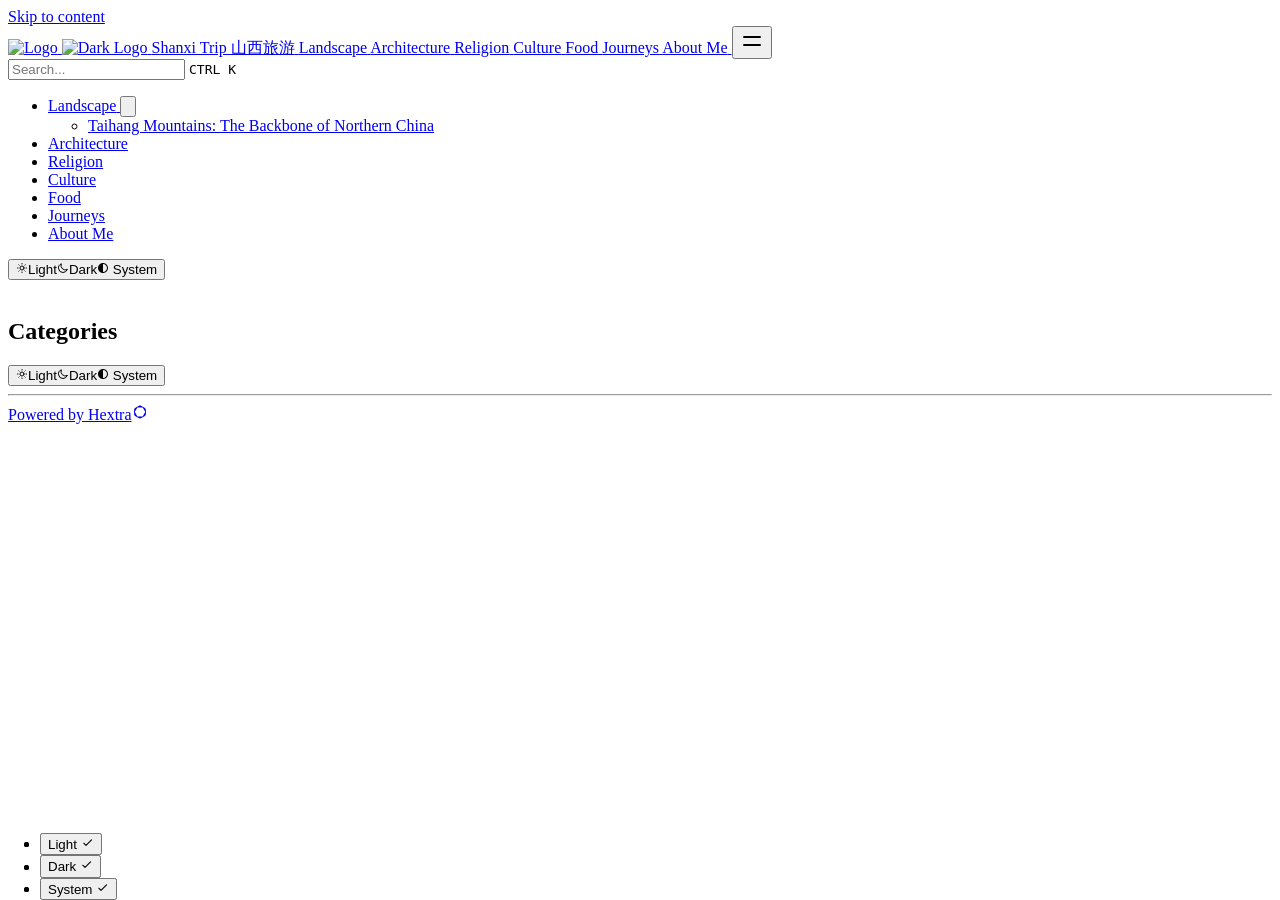
==== commit f276bc05: "Enable HTML rendering and add first landscape article with image" ====
--- a/public/categories/index.html
+++ b/public/categories/index.html
@@ -132,58 +132,78 @@
     </div><div class="hextra-scrollbar hx:overflow-y-auto hx:overflow-x-hidden hx:p-4 hx:grow hx:md:h-[calc(100vh-var(--navbar-height)-var(--menu-height))]">
     <ul class="hx:flex hx:flex-col hx:gap-1 hx:md:hidden">
       
-      <li><div class="hextra-sidebar-item hx:group hx:relative hx:flex hx:items-center" data-active="false">
-    <a
-      class="hx:flex hx:items-center hx:justify-between hx:gap-2 hx:grow hx:cursor-pointer hx:rounded-sm hx:px-2 hx:py-1.5 hx:text-sm hx:transition-colors [-webkit-tap-highlight-color:transparent] [-webkit-touch-callout:none] hx:hextra-focus-visible-inset hx:text-gray-500 hx:hover:bg-gray-100 hx:hover:text-gray-900 hx:contrast-more:border hx:contrast-more:border-transparent hx:contrast-more:text-gray-900 hx:contrast-more:hover:border-gray-900 hx:dark:text-neutral-400 hx:dark:hover:bg-primary-100/5 hx:dark:hover:text-gray-50 hx:contrast-more:dark:text-gray-50 hx:contrast-more:dark:hover:border-gray-50"
-      href="/landscape"
+      
+              <li class=""><div class="hextra-sidebar-item hx:group hx:relative hx:flex hx:items-center" data-active="false">
+    <a
+      class="hx:flex hx:items-center hx:justify-between hx:gap-2 hx:grow hx:cursor-pointer hx:rounded-sm hx:px-2 hx:py-1.5 hx:text-sm hx:transition-colors [-webkit-tap-highlight-color:transparent] [-webkit-touch-callout:none] hx:hextra-focus-visible-inset hx:ltr:pr-8 hx:rtl:pl-8 hx:text-gray-500 hx:hover:bg-gray-100 hx:hover:text-gray-900 hx:contrast-more:border hx:contrast-more:border-transparent hx:contrast-more:text-gray-900 hx:contrast-more:hover:border-gray-900 hx:dark:text-neutral-400 hx:dark:hover:bg-primary-100/5 hx:dark:hover:text-gray-50 hx:contrast-more:dark:text-gray-50 hx:contrast-more:dark:hover:border-gray-50"
+      href="/landscape/"
       
     >
       <span class="hx:min-w-0 [word-break:break-word]">Landscape</span>
     </a>
-  </div></li><li><div class="hextra-sidebar-item hx:group hx:relative hx:flex hx:items-center" data-active="false">
-    <a
-      class="hx:flex hx:items-center hx:justify-between hx:gap-2 hx:grow hx:cursor-pointer hx:rounded-sm hx:px-2 hx:py-1.5 hx:text-sm hx:transition-colors [-webkit-tap-highlight-color:transparent] [-webkit-touch-callout:none] hx:hextra-focus-visible-inset hx:text-gray-500 hx:hover:bg-gray-100 hx:hover:text-gray-900 hx:contrast-more:border hx:contrast-more:border-transparent hx:contrast-more:text-gray-900 hx:contrast-more:hover:border-gray-900 hx:dark:text-neutral-400 hx:dark:hover:bg-primary-100/5 hx:dark:hover:text-gray-50 hx:contrast-more:dark:text-gray-50 hx:contrast-more:dark:hover:border-gray-50"
-      href="/architecture"
+      <button type="button" class="hextra-sidebar-collapsible-button hx:absolute hx:top-1/2 hx:-translate-y-1/2 hx:ltr:right-2 hx:rtl:left-2 hx:shrink-0 hx:cursor-pointer hx:p-0 hx:text-gray-500 hx:dark:text-neutral-400 hx:group-hover:text-gray-900 hx:dark:group-hover:text-gray-50 hx:group-data-[active=true]:text-primary-800 hx:group-data-[active=true]:dark:text-primary-600 hx:hextra-focus-visible-inset" aria-label="Toggle section" aria-expanded="false"><svg fill="none" viewBox="0 0 24 24" stroke="currentColor" aria-hidden="true" focusable="false" class="hx:h-[18px] hx:min-w-[18px] hx:rounded-xs hx:p-0.5 hx:hover:bg-gray-800/5 hx:dark:hover:bg-gray-100/5"><path stroke-linecap="round" stroke-linejoin="round" stroke-width="2" d="M9 5l7 7-7 7" class="hx:origin-center hx:transition-transform hx:rtl:-rotate-180"></path></svg></button>
+  </div><div class="hextra-sidebar-children hx:ltr:pr-0 hx:rtl:pl-0 hx:overflow-hidden">
+        <ul class='hx:relative hx:flex hx:flex-col hx:gap-1 hx:before:absolute hx:before:inset-y-1 hx:before:w-px hx:before:bg-gray-200 hx:before:content-[""] hx:ltr:ml-3 hx:ltr:pl-3 hx:ltr:before:left-0 hx:rtl:mr-3 hx:rtl:pr-3 hx:rtl:before:right-0 hx:dark:before:bg-neutral-800'><li class="hx:flex hx:flex-col "><div class="hextra-sidebar-item hx:group hx:relative hx:flex hx:items-center" data-active="false">
+    <a
+      class="hx:flex hx:items-center hx:justify-between hx:gap-2 hx:grow hx:cursor-pointer hx:rounded-sm hx:px-2 hx:py-1.5 hx:text-sm hx:transition-colors [-webkit-tap-highlight-color:transparent] [-webkit-touch-callout:none] hx:hextra-focus-visible-inset hx:text-gray-500 hx:hover:bg-gray-100 hx:hover:text-gray-900 hx:contrast-more:border hx:contrast-more:border-transparent hx:contrast-more:text-gray-900 hx:contrast-more:hover:border-gray-900 hx:dark:text-neutral-400 hx:dark:hover:bg-primary-100/5 hx:dark:hover:text-gray-50 hx:contrast-more:dark:text-gray-50 hx:contrast-more:dark:hover:border-gray-50"
+      href="/landscape/taihang-mountains/"
+      
+    >
+      <span class="hx:min-w-0 [word-break:break-word]">Taihang Mountains: The Backbone of Northern China</span>
+    </a>
+  </div>
+              
+            </li></ul>
+      </div></li>
+              <li class=""><div class="hextra-sidebar-item hx:group hx:relative hx:flex hx:items-center" data-active="false">
+    <a
+      class="hx:flex hx:items-center hx:justify-between hx:gap-2 hx:grow hx:cursor-pointer hx:rounded-sm hx:px-2 hx:py-1.5 hx:text-sm hx:transition-colors [-webkit-tap-highlight-color:transparent] [-webkit-touch-callout:none] hx:hextra-focus-visible-inset hx:text-gray-500 hx:hover:bg-gray-100 hx:hover:text-gray-900 hx:contrast-more:border hx:contrast-more:border-transparent hx:contrast-more:text-gray-900 hx:contrast-more:hover:border-gray-900 hx:dark:text-neutral-400 hx:dark:hover:bg-primary-100/5 hx:dark:hover:text-gray-50 hx:contrast-more:dark:text-gray-50 hx:contrast-more:dark:hover:border-gray-50"
+      href="/architecture/"
       
     >
       <span class="hx:min-w-0 [word-break:break-word]">Architecture</span>
     </a>
-  </div></li><li><div class="hextra-sidebar-item hx:group hx:relative hx:flex hx:items-center" data-active="false">
-    <a
-      class="hx:flex hx:items-center hx:justify-between hx:gap-2 hx:grow hx:cursor-pointer hx:rounded-sm hx:px-2 hx:py-1.5 hx:text-sm hx:transition-colors [-webkit-tap-highlight-color:transparent] [-webkit-touch-callout:none] hx:hextra-focus-visible-inset hx:text-gray-500 hx:hover:bg-gray-100 hx:hover:text-gray-900 hx:contrast-more:border hx:contrast-more:border-transparent hx:contrast-more:text-gray-900 hx:contrast-more:hover:border-gray-900 hx:dark:text-neutral-400 hx:dark:hover:bg-primary-100/5 hx:dark:hover:text-gray-50 hx:contrast-more:dark:text-gray-50 hx:contrast-more:dark:hover:border-gray-50"
-      href="/religion"
+  </div></li>
+              <li class=""><div class="hextra-sidebar-item hx:group hx:relative hx:flex hx:items-center" data-active="false">
+    <a
+      class="hx:flex hx:items-center hx:justify-between hx:gap-2 hx:grow hx:cursor-pointer hx:rounded-sm hx:px-2 hx:py-1.5 hx:text-sm hx:transition-colors [-webkit-tap-highlight-color:transparent] [-webkit-touch-callout:none] hx:hextra-focus-visible-inset hx:text-gray-500 hx:hover:bg-gray-100 hx:hover:text-gray-900 hx:contrast-more:border hx:contrast-more:border-transparent hx:contrast-more:text-gray-900 hx:contrast-more:hover:border-gray-900 hx:dark:text-neutral-400 hx:dark:hover:bg-primary-100/5 hx:dark:hover:text-gray-50 hx:contrast-more:dark:text-gray-50 hx:contrast-more:dark:hover:border-gray-50"
+      href="/religion/"
       
     >
       <span class="hx:min-w-0 [word-break:break-word]">Religion</span>
     </a>
-  </div></li><li><div class="hextra-sidebar-item hx:group hx:relative hx:flex hx:items-center" data-active="false">
-    <a
-      class="hx:flex hx:items-center hx:justify-between hx:gap-2 hx:grow hx:cursor-pointer hx:rounded-sm hx:px-2 hx:py-1.5 hx:text-sm hx:transition-colors [-webkit-tap-highlight-color:transparent] [-webkit-touch-callout:none] hx:hextra-focus-visible-inset hx:text-gray-500 hx:hover:bg-gray-100 hx:hover:text-gray-900 hx:contrast-more:border hx:contrast-more:border-transparent hx:contrast-more:text-gray-900 hx:contrast-more:hover:border-gray-900 hx:dark:text-neutral-400 hx:dark:hover:bg-primary-100/5 hx:dark:hover:text-gray-50 hx:contrast-more:dark:text-gray-50 hx:contrast-more:dark:hover:border-gray-50"
-      href="/culture"
+  </div></li>
+              <li class=""><div class="hextra-sidebar-item hx:group hx:relative hx:flex hx:items-center" data-active="false">
+    <a
+      class="hx:flex hx:items-center hx:justify-between hx:gap-2 hx:grow hx:cursor-pointer hx:rounded-sm hx:px-2 hx:py-1.5 hx:text-sm hx:transition-colors [-webkit-tap-highlight-color:transparent] [-webkit-touch-callout:none] hx:hextra-focus-visible-inset hx:text-gray-500 hx:hover:bg-gray-100 hx:hover:text-gray-900 hx:contrast-more:border hx:contrast-more:border-transparent hx:contrast-more:text-gray-900 hx:contrast-more:hover:border-gray-900 hx:dark:text-neutral-400 hx:dark:hover:bg-primary-100/5 hx:dark:hover:text-gray-50 hx:contrast-more:dark:text-gray-50 hx:contrast-more:dark:hover:border-gray-50"
+      href="/culture/"
       
     >
       <span class="hx:min-w-0 [word-break:break-word]">Culture</span>
     </a>
-  </div></li><li><div class="hextra-sidebar-item hx:group hx:relative hx:flex hx:items-center" data-active="false">
-    <a
-      class="hx:flex hx:items-center hx:justify-between hx:gap-2 hx:grow hx:cursor-pointer hx:rounded-sm hx:px-2 hx:py-1.5 hx:text-sm hx:transition-colors [-webkit-tap-highlight-color:transparent] [-webkit-touch-callout:none] hx:hextra-focus-visible-inset hx:text-gray-500 hx:hover:bg-gray-100 hx:hover:text-gray-900 hx:contrast-more:border hx:contrast-more:border-transparent hx:contrast-more:text-gray-900 hx:contrast-more:hover:border-gray-900 hx:dark:text-neutral-400 hx:dark:hover:bg-primary-100/5 hx:dark:hover:text-gray-50 hx:contrast-more:dark:text-gray-50 hx:contrast-more:dark:hover:border-gray-50"
-      href="/food"
+  </div></li>
+              <li class=""><div class="hextra-sidebar-item hx:group hx:relative hx:flex hx:items-center" data-active="false">
+    <a
+      class="hx:flex hx:items-center hx:justify-between hx:gap-2 hx:grow hx:cursor-pointer hx:rounded-sm hx:px-2 hx:py-1.5 hx:text-sm hx:transition-colors [-webkit-tap-highlight-color:transparent] [-webkit-touch-callout:none] hx:hextra-focus-visible-inset hx:text-gray-500 hx:hover:bg-gray-100 hx:hover:text-gray-900 hx:contrast-more:border hx:contrast-more:border-transparent hx:contrast-more:text-gray-900 hx:contrast-more:hover:border-gray-900 hx:dark:text-neutral-400 hx:dark:hover:bg-primary-100/5 hx:dark:hover:text-gray-50 hx:contrast-more:dark:text-gray-50 hx:contrast-more:dark:hover:border-gray-50"
+      href="/food/"
       
     >
       <span class="hx:min-w-0 [word-break:break-word]">Food</span>
     </a>
-  </div></li><li><div class="hextra-sidebar-item hx:group hx:relative hx:flex hx:items-center" data-active="false">
-    <a
-      class="hx:flex hx:items-center hx:justify-between hx:gap-2 hx:grow hx:cursor-pointer hx:rounded-sm hx:px-2 hx:py-1.5 hx:text-sm hx:transition-colors [-webkit-tap-highlight-color:transparent] [-webkit-touch-callout:none] hx:hextra-focus-visible-inset hx:text-gray-500 hx:hover:bg-gray-100 hx:hover:text-gray-900 hx:contrast-more:border hx:contrast-more:border-transparent hx:contrast-more:text-gray-900 hx:contrast-more:hover:border-gray-900 hx:dark:text-neutral-400 hx:dark:hover:bg-primary-100/5 hx:dark:hover:text-gray-50 hx:contrast-more:dark:text-gray-50 hx:contrast-more:dark:hover:border-gray-50"
-      href="/journeys"
+  </div></li>
+              <li class=""><div class="hextra-sidebar-item hx:group hx:relative hx:flex hx:items-center" data-active="false">
+    <a
+      class="hx:flex hx:items-center hx:justify-between hx:gap-2 hx:grow hx:cursor-pointer hx:rounded-sm hx:px-2 hx:py-1.5 hx:text-sm hx:transition-colors [-webkit-tap-highlight-color:transparent] [-webkit-touch-callout:none] hx:hextra-focus-visible-inset hx:text-gray-500 hx:hover:bg-gray-100 hx:hover:text-gray-900 hx:contrast-more:border hx:contrast-more:border-transparent hx:contrast-more:text-gray-900 hx:contrast-more:hover:border-gray-900 hx:dark:text-neutral-400 hx:dark:hover:bg-primary-100/5 hx:dark:hover:text-gray-50 hx:contrast-more:dark:text-gray-50 hx:contrast-more:dark:hover:border-gray-50"
+      href="/journeys/"
       
     >
       <span class="hx:min-w-0 [word-break:break-word]">Journeys</span>
     </a>
-  </div></li><li><div class="hextra-sidebar-item hx:group hx:relative hx:flex hx:items-center" data-active="false">
-    <a
-      class="hx:flex hx:items-center hx:justify-between hx:gap-2 hx:grow hx:cursor-pointer hx:rounded-sm hx:px-2 hx:py-1.5 hx:text-sm hx:transition-colors [-webkit-tap-highlight-color:transparent] [-webkit-touch-callout:none] hx:hextra-focus-visible-inset hx:text-gray-500 hx:hover:bg-gray-100 hx:hover:text-gray-900 hx:contrast-more:border hx:contrast-more:border-transparent hx:contrast-more:text-gray-900 hx:contrast-more:hover:border-gray-900 hx:dark:text-neutral-400 hx:dark:hover:bg-primary-100/5 hx:dark:hover:text-gray-50 hx:contrast-more:dark:text-gray-50 hx:contrast-more:dark:hover:border-gray-50"
-      href="/about"
+  </div></li>
+              <li class=""><div class="hextra-sidebar-item hx:group hx:relative hx:flex hx:items-center" data-active="false">
+    <a
+      class="hx:flex hx:items-center hx:justify-between hx:gap-2 hx:grow hx:cursor-pointer hx:rounded-sm hx:px-2 hx:py-1.5 hx:text-sm hx:transition-colors [-webkit-tap-highlight-color:transparent] [-webkit-touch-callout:none] hx:hextra-focus-visible-inset hx:text-gray-500 hx:hover:bg-gray-100 hx:hover:text-gray-900 hx:contrast-more:border hx:contrast-more:border-transparent hx:contrast-more:text-gray-900 hx:contrast-more:hover:border-gray-900 hx:dark:text-neutral-400 hx:dark:hover:bg-primary-100/5 hx:dark:hover:text-gray-50 hx:contrast-more:dark:text-gray-50 hx:contrast-more:dark:hover:border-gray-50"
+      href="/about/"
       
     >
       <span class="hx:min-w-0 [word-break:break-word]">About Me</span>
